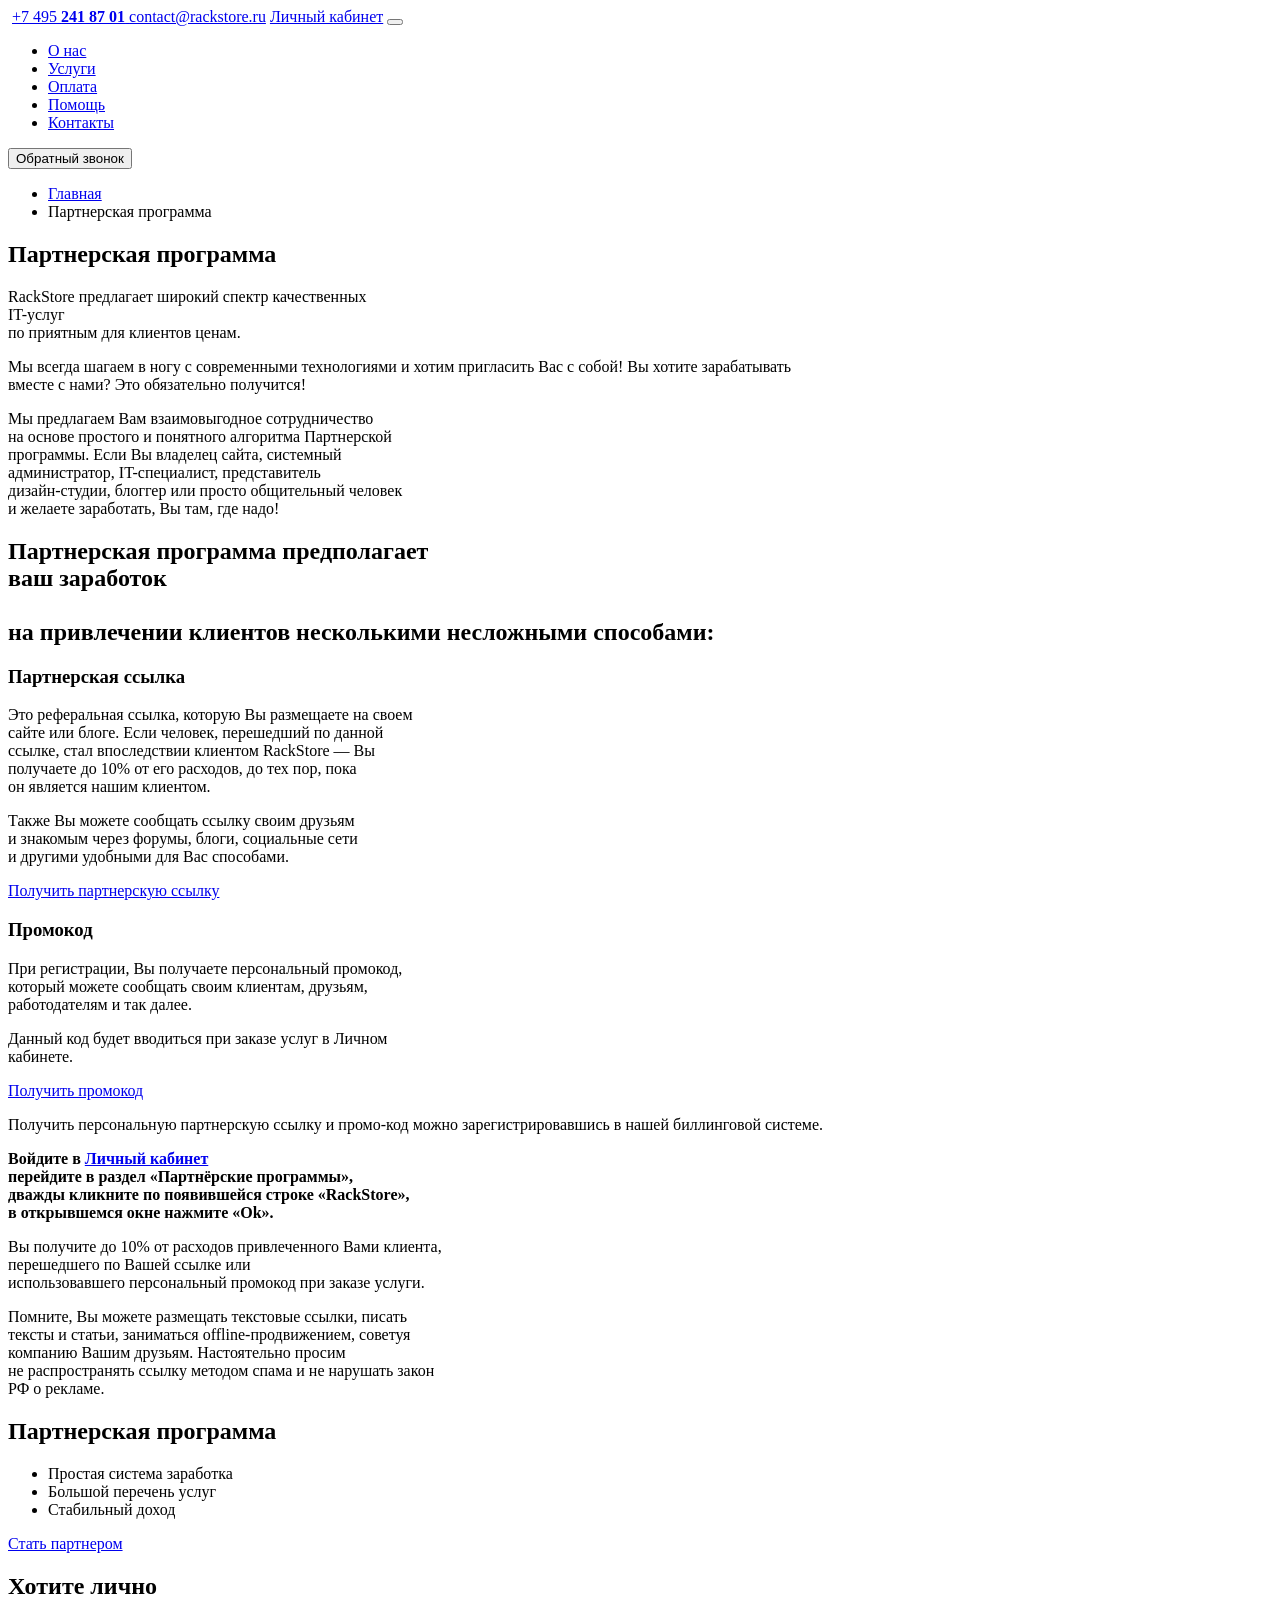
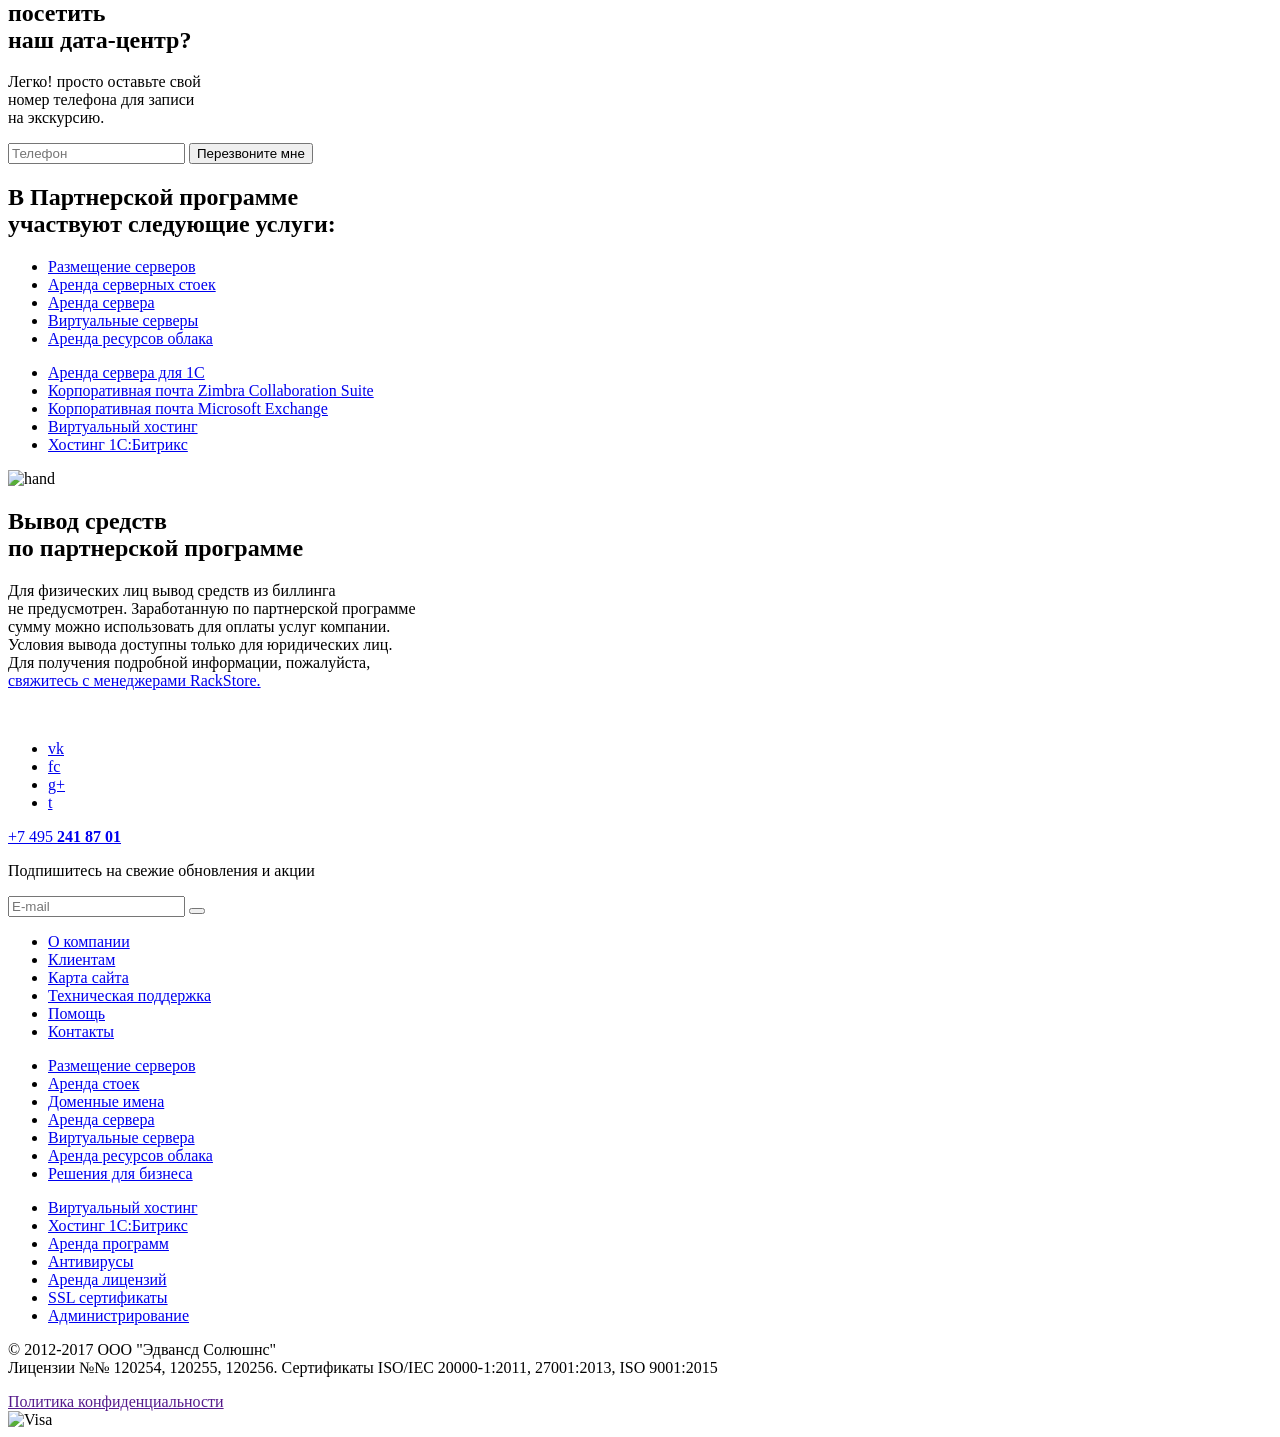
==== index.html @ e3c0ba97 "start" ====
<!DOCTYPE html>
<html lang="ru">

<head>
    <meta charset="utf-8">
    <meta name="viewport" content="width=device-width,initial-scale=1">
    <title>Rackstore — партнерская программа</title>
    <link href="https://fonts.googleapis.com/css?family=Lato:400,700" rel="stylesheet">
    <link href="css/style.css" rel="stylesheet">
</head>

<body class="page no-js">
    <header class="page-header container">
        <img class="page-header__logo" src="./img/logo.png" alt="">
        <a href="tel:+74952418701" class="page-header__telefon"> <span>+7 495 <b>241 87 01</b></span> </a>
        <a class="page-header__mail" href="mailto:contact@rackstore.ru">contact@rackstore.ru</a>
        <a class="page-header__account" href="#"> <span>Личный кабинет</span></a>
        <button class="main-nav__toggle" type="button"></button>
        <nav class="main-nav">
            <ul class="main-nav__items  main-nav__items--index clear-ul">
                <li class="main-nav__item"><a href="#">О нас</a></li>
                <li class="main-nav__item"><a href="#">Услуги</a></li>
                <li class="main-nav__item"><a href="#">Оплата</a></li>
                <li class="main-nav__item"><a href="#">Помощь</a></li>
                <li class="main-nav__item"><a href="#">Контакты</a></li>
            </ul>
        </nav>
        <button type="button" class="page-header__callback">Обратный звонок</button>
    </header>
    <section class="breadcrumbs container">
        <ul class="clear-ul">
            <li>
                <a class="breadcrumbs__link" href="index.html">Главная</a>
            </li>
            <li>
                <a class="breadcrumbs__current">Партнерская программа</a>
            </li>
        </ul>
    </section>
    <section class="partners-description container">
        <h1>Партнерская программа</h1>
        <p>RackStore предлагает широкий спектр качественных<br class="br-desktop"> IT-услуг <br class="br-mobile"> по приятным для клиентов ценам.</p>
        <p>Мы всегда шагаем в ногу с современными технологиями и хотим пригласить Вас с собой! Вы хотите зарабатывать<br class="br-desktop"> вместе с нами? Это обязательно получится!</p>
        <p>Мы предлагаем Вам взаимовыгодное сотрудничество<br class="br-desktop"> на основе простого и понятного алгоритма Партнерской<br class="br-desktop"> программы. Если Вы владелец сайта, системный<br class="br-desktop"> администратор, IT-специалист, представитель<br class="br-desktop"> дизайн-студии, блоггер или просто общительный человек<br class="br-desktop"> и желаете заработать, Вы там, где надо!</p>
    </section>
    <section class="partners-process container">
        <h2>Партнерская программа предполагает <br class="br-mobile"> ваш заработок<br class="br-desktop"> <br class="br-mobile"> на привлечении клиентов несколькими несложными способами: </h2>
        <article class="partners-process__referal">
            <h3>Партнерская ссылка</h3>
            <p>Это реферальная ссылка, которую Вы размещаете на своем<br class="br-desktop"> сайте или блоге. Если человек, перешедший по данной<br class="br-desktop"> ссылке, стал впоследствии клиентом RackStore — Вы<br class="br-desktop"> получаете до 10% от его расходов, до тех пор, пока<br class="br-desktop"> он является нашим клиентом.
            </p>
            <p>Также Вы можете сообщать ссылку своим друзьям<br class="br-desktop"> и знакомым через форумы, блоги, социальные сети<br class="br-desktop"> и другими удобными для Вас способами.</p>
            <a href="#">Получить партнерскую ссылку </a>
        </article>
        <article class="partners-process__promocode">
            <h3>Промокод</h3>
            <p>При регистрации, Вы получаете персональный промокод,<br class="br-desktop"> который можете сообщать своим клиентам, друзьям,<br class="br-desktop"> работодателям и так далее.</p>
            <p>Данный код будет вводиться при заказе услуг в Личном<br class="br-desktop"> кабинете.</p>
            <a href="#">Получить промокод</a>
        </article>
        <aside class="partners-process__details">
            <p>Получить персональную партнерскую ссылку и промо-код можно зарегистрировавшись в нашей биллинговой системе.</p>
            <p><strong>Войдите в <a href="#" class="your account">Личный кабинет</a><br class="br-desktop">
            перейдите в раздел «Партнёрские программы»,<br class="br-desktop">
            дважды кликните по появившейся строке «RackStore»,<br class="br-desktop">
            в открывшемся окне нажмите «Ok».</strong></p>
            <p>Вы получите до 10% от расходов привлеченного Вами клиента,<br> перешедшего по Вашей ссылке или<br class="br-desktop"> использовавшего персональный промокод при заказе услуги.</p>
            <p>Помните, Вы можете размещать текстовые ссылки, писать<br class="br-desktop"> тексты и статьи, заниматься offline-продвижением, советуя<br class="br-desktop"> компанию Вашим друзьям. Настоятельно просим<br class="br-desktop"> не распространять ссылку методом спама и не нарушать закон<br class="br-desktop"> РФ о рекламе.</p>
        </aside>
    </section>
    <section class="go-partner container">
        <h2>Партнерская программа</h2>
        <ul class="clear-ul">
            <li>Простая система заработка</li>
            <li>Большой перечень услуг</li>
            <li>Стабильный доход</li>
        </ul>
        <a class="go-partner__btn btn" href="#">Стать партнером</a>
    </section>
    <section class="visit container">
        <h2>Хотите лично<br>посетить<br>наш дата-центр?</h2>
        <p>Легко! просто оставьте свой<br>номер телефона для записи<br>на экскурсию.</p>
        <form class="visit__form" action="https://echo.htmlacademy.ru/" method="post">
            <input type="tel" id="phone" name="phone" placeholder="Телефон">
            <button type="submit">Перезвоните мне</button>
        </form>
    </section>
    <section class="partner-services container">
        <h2>В Партнерской программе<br> участвуют следующие услуги:</h2>
        <ul class="clear-ul">
            <li><a href="#">Размещение серверов</a></li>
            <li><a href="#">Аренда серверных стоек</a></li>
            <li><a href="#">Аренда сервера</a></li>
            <li><a href="#">Виртуальные серверы</a></li>
            <li><a href="#">Аренда ресурсов облака</a></li>
        </ul>
        <ul class="clear-ul">
            <li><a href="#">Аренда сервера для 1С</a></li>
            <li><a href="#">Корпоративная почта Zimbra Collaboration Suite</a></li>
            <li><a href="#">Корпоративная почта Microsoft Exchange</a></li>
            <li><a href="#">Виртуальный хостинг</a></li>
            <li><a href="#">Хостинг 1С:Битрикс</a></li>
        </ul>
    </section>
    <section class="partner-withdrawal container">
        <img src="./img/Hand.png" alt="hand">
        <h2>Вывод средств<br> по партнерской программе</h2>
        <p>Для физических лиц вывод средств из биллинга<br class="br-desktop"> не предусмотрен. Заработанную по партнерской программе<br class="br-desktop"> сумму можно использовать для оплаты услуг компании.<br class="br-desktop">Условия вывода доступны только для юридических лиц.<br class="br-desktop"> Для получения подробной информации, пожалуйста,<br class="br-desktop"> <a href="#">свяжитесь с менеджерами RackStore.</a></p>
    </section>
    <footer class="page-footer container">
        <img class="page-footer__logo" src="./img/log_mini.png" alt="">
        <ul class="page-footer__social clear-ul">
            <li><a class="vk" href="#">vk</a></li>
            <li><a class="facebook" href="#">fc</a></li>
            <li><a class="google+" href="#">g+</a></li>
            <li><a class="twitter" href="#">t</a></li>
        </ul>
        <a href="tel:+74952418701" class="page-footer__telefon"> <span>+7 495 <b>241 87 01</b></span> </a>
        <form class="page-footer__form" action="https://echo.htmlacademy.ru/" method="post">
            <p>Подпишитесь на свежие обновления и акции</p>
            <input type="email" id="mail" name="mail" placeholder="E-mail">
            <button class="btn" type="submit"></button>
        </form>
        <ul class="page-footer__nav-1 clear-ul">
            <li><a href="#">О компании</a></li>
            <li><a href="#">Клиентам</a></li>
            <li><a href="#">Карта сайта</a></li>
            <li><a href="#">Техническая поддержка</a></li>
            <li><a href="#">Помощь</a></li>
            <li><a href="#">Контакты</a></li>
        </ul>
        <ul class="page-footer__nav-2 clear-ul">
            <li><a href="#">Размещение серверов</a></li>
            <li><a href="#">Аренда стоек</a></li>
            <li><a href="#">Доменные имена</a></li>
            <li><a href="#">Аренда сервера</a></li>
            <li><a href="#">Виртуальные сервера</a></li>
            <li><a href="#">Аренда ресурсов облака</a></li>
            <li>
                <a href="#">Решения для бизнеса</a></li>
        </ul>
        <ul class="page-footer__nav-3 clear-ul">
            <li><a href="#">Виртуальный хостинг</a></li>
            <li><a href="#">Хостинг 1С:Битрикс</a></li>
            <li><a href="#">Аренда программ</a></li>
            <li><a href="#">Антивирусы</a></li>
            <li><a href="#">Аренда лицензий</a></li>
            <li><a href="#">SSL сертификаты</a></li>
            <li><a href="#">Администрирование</a></li>
        </ul>
        <section class="page-footer__copyright">
            <p>© 2012-2017 ООО "Эдвансд Солюшнс"<br class="br-desktop">Лицензии №№ 120254, 120255, 120256. Сертификаты ISO/IEC 20000-1:2011, 27001:2013, ISO 9001:2015</p>
            <a href="">Политика конфиденциальности</a>
        </section>
        <section class="page-footer__payment-systems">
            <img src="./img/sprite/Visa.png" alt="Visa">
            <img src="" alt="">
            <img src="" alt="">
            <img src="" alt="">
            <img src="" alt="">
            <img src="" alt="">
        </section>
    </footer>
    <script src="js/script.js"></script>
</body>

</html>
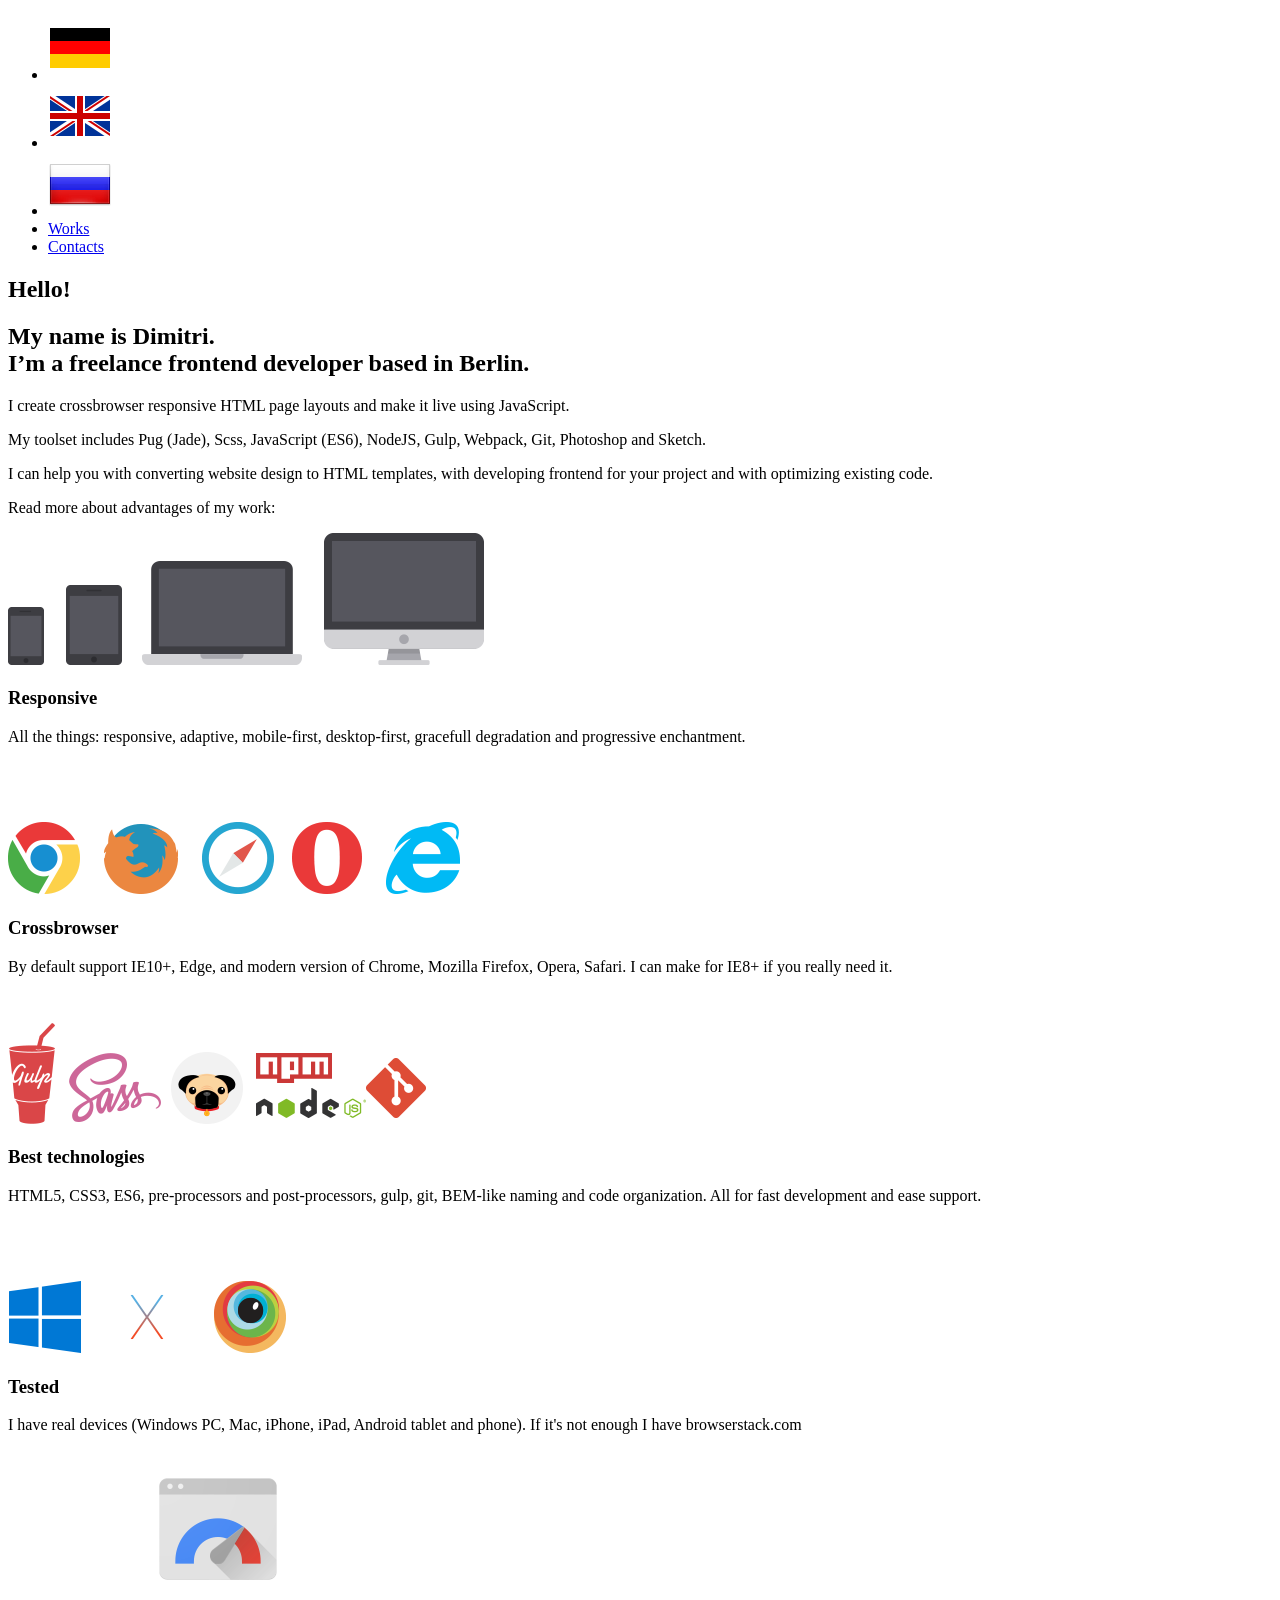
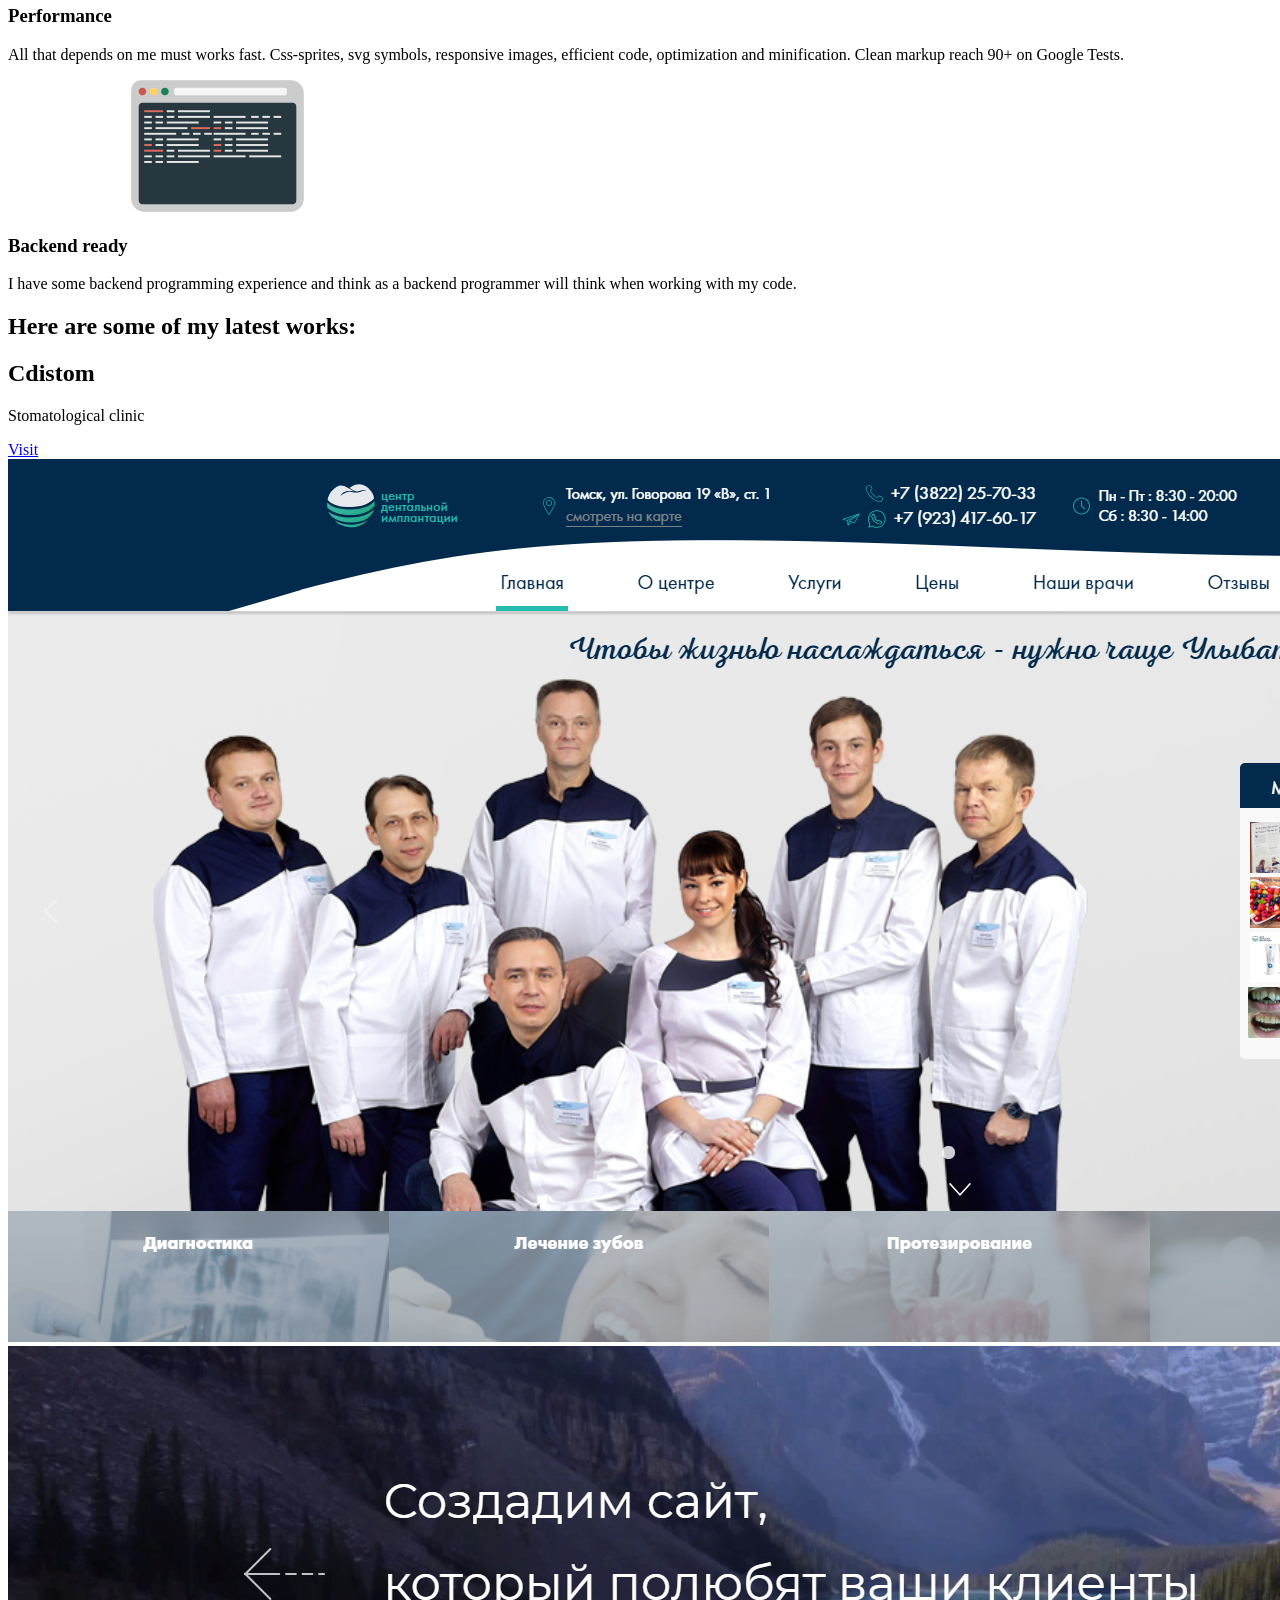
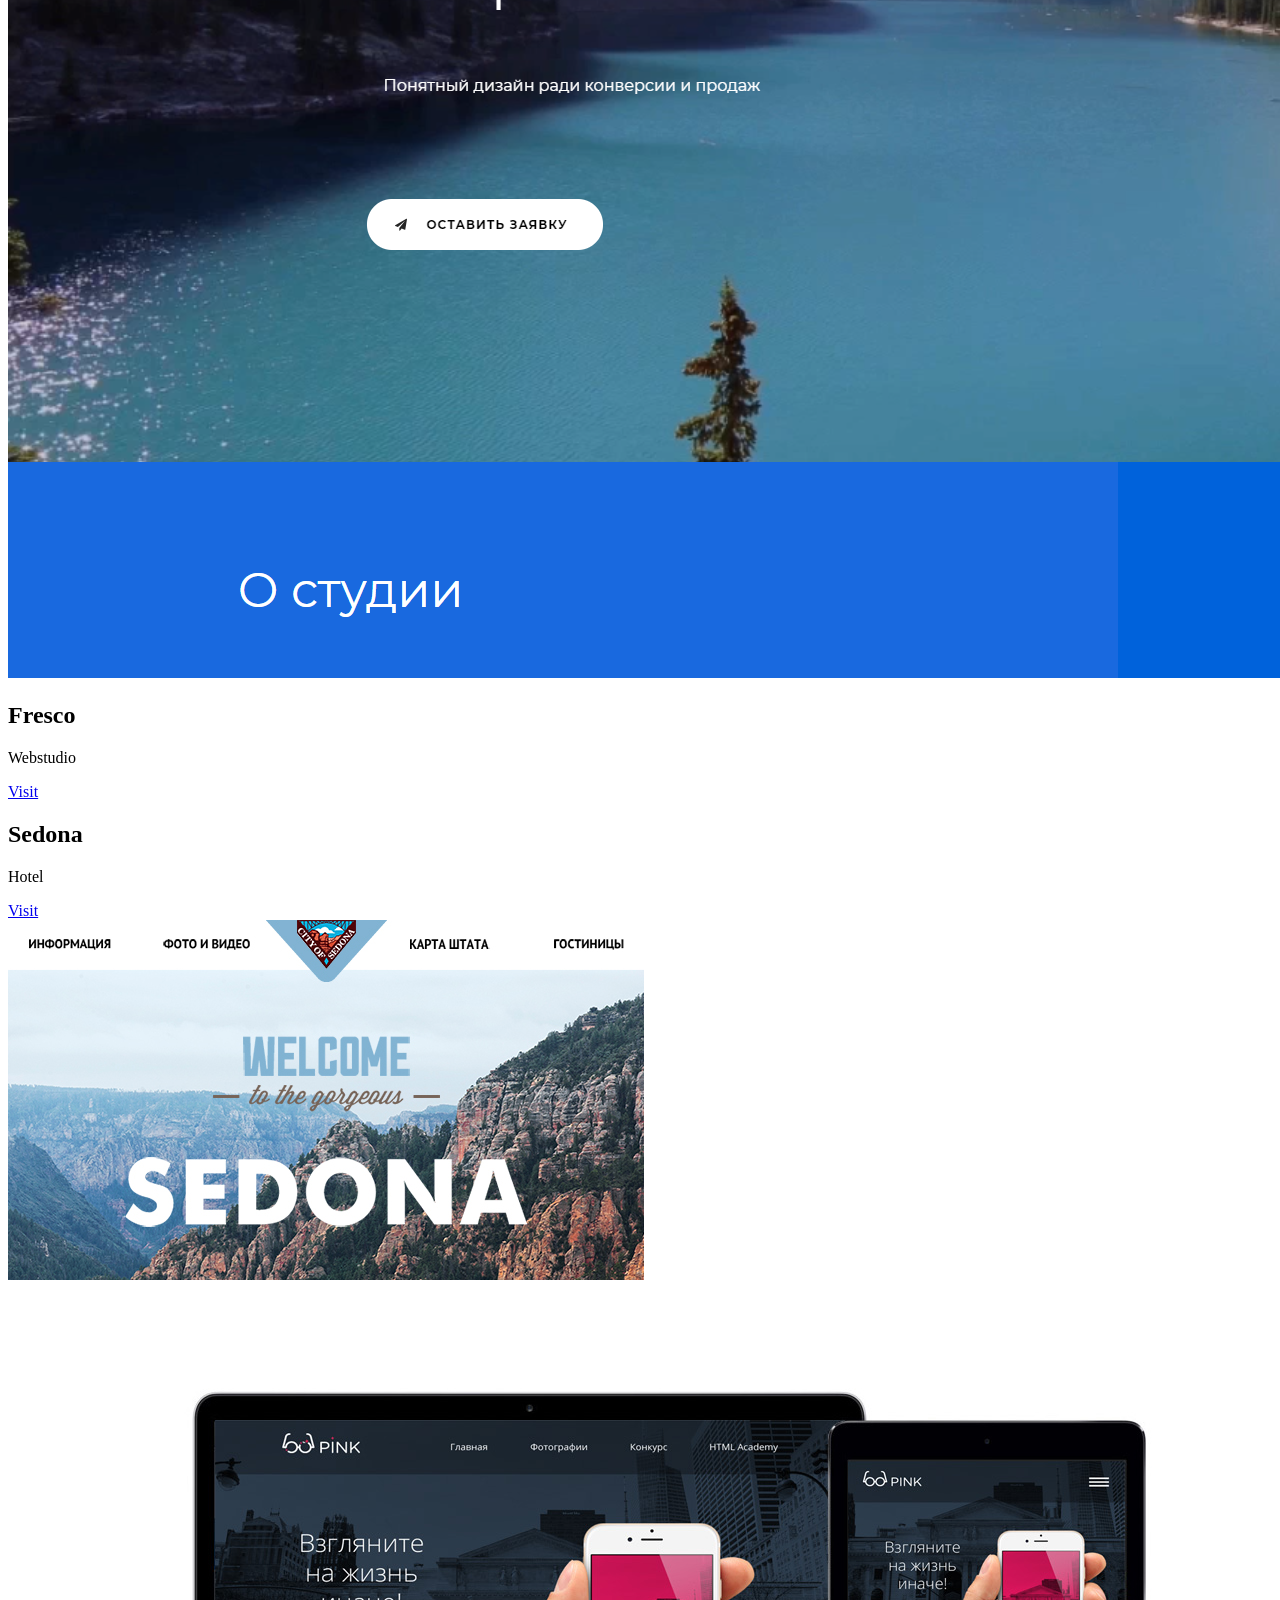
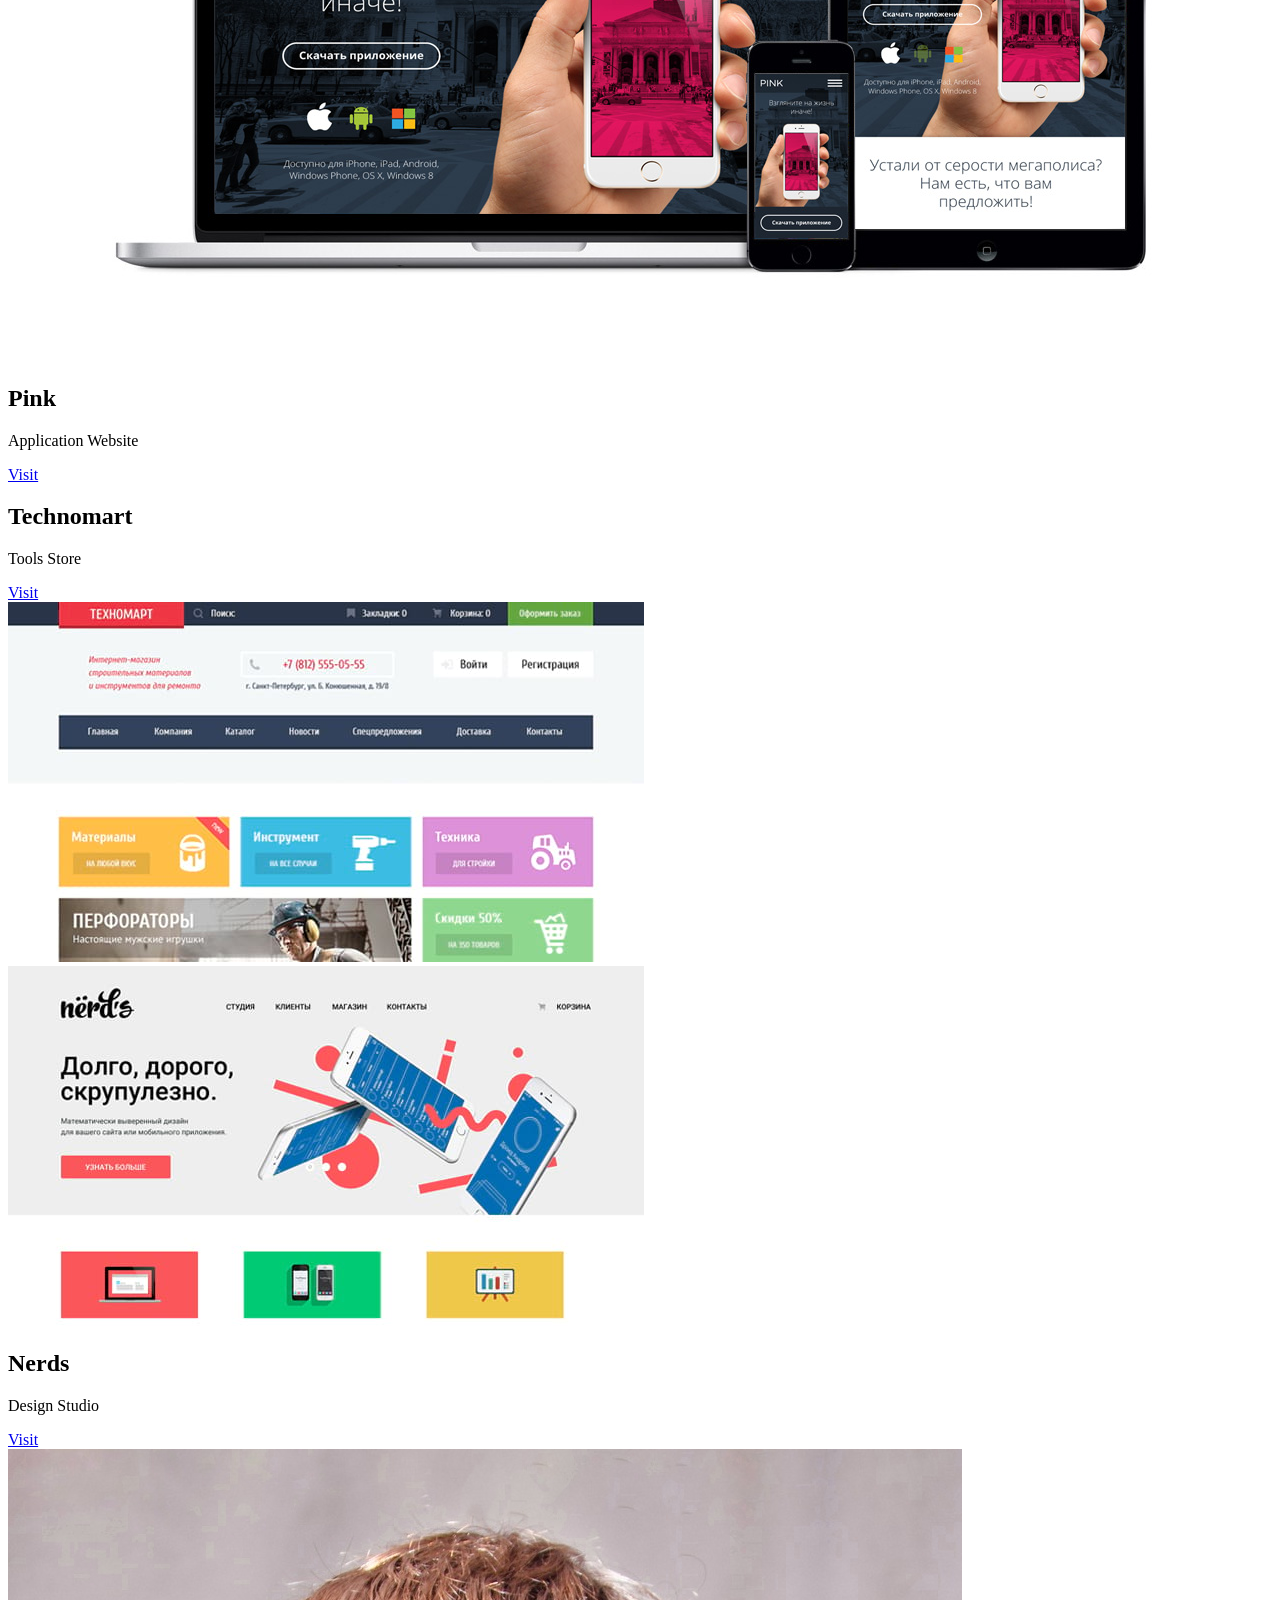
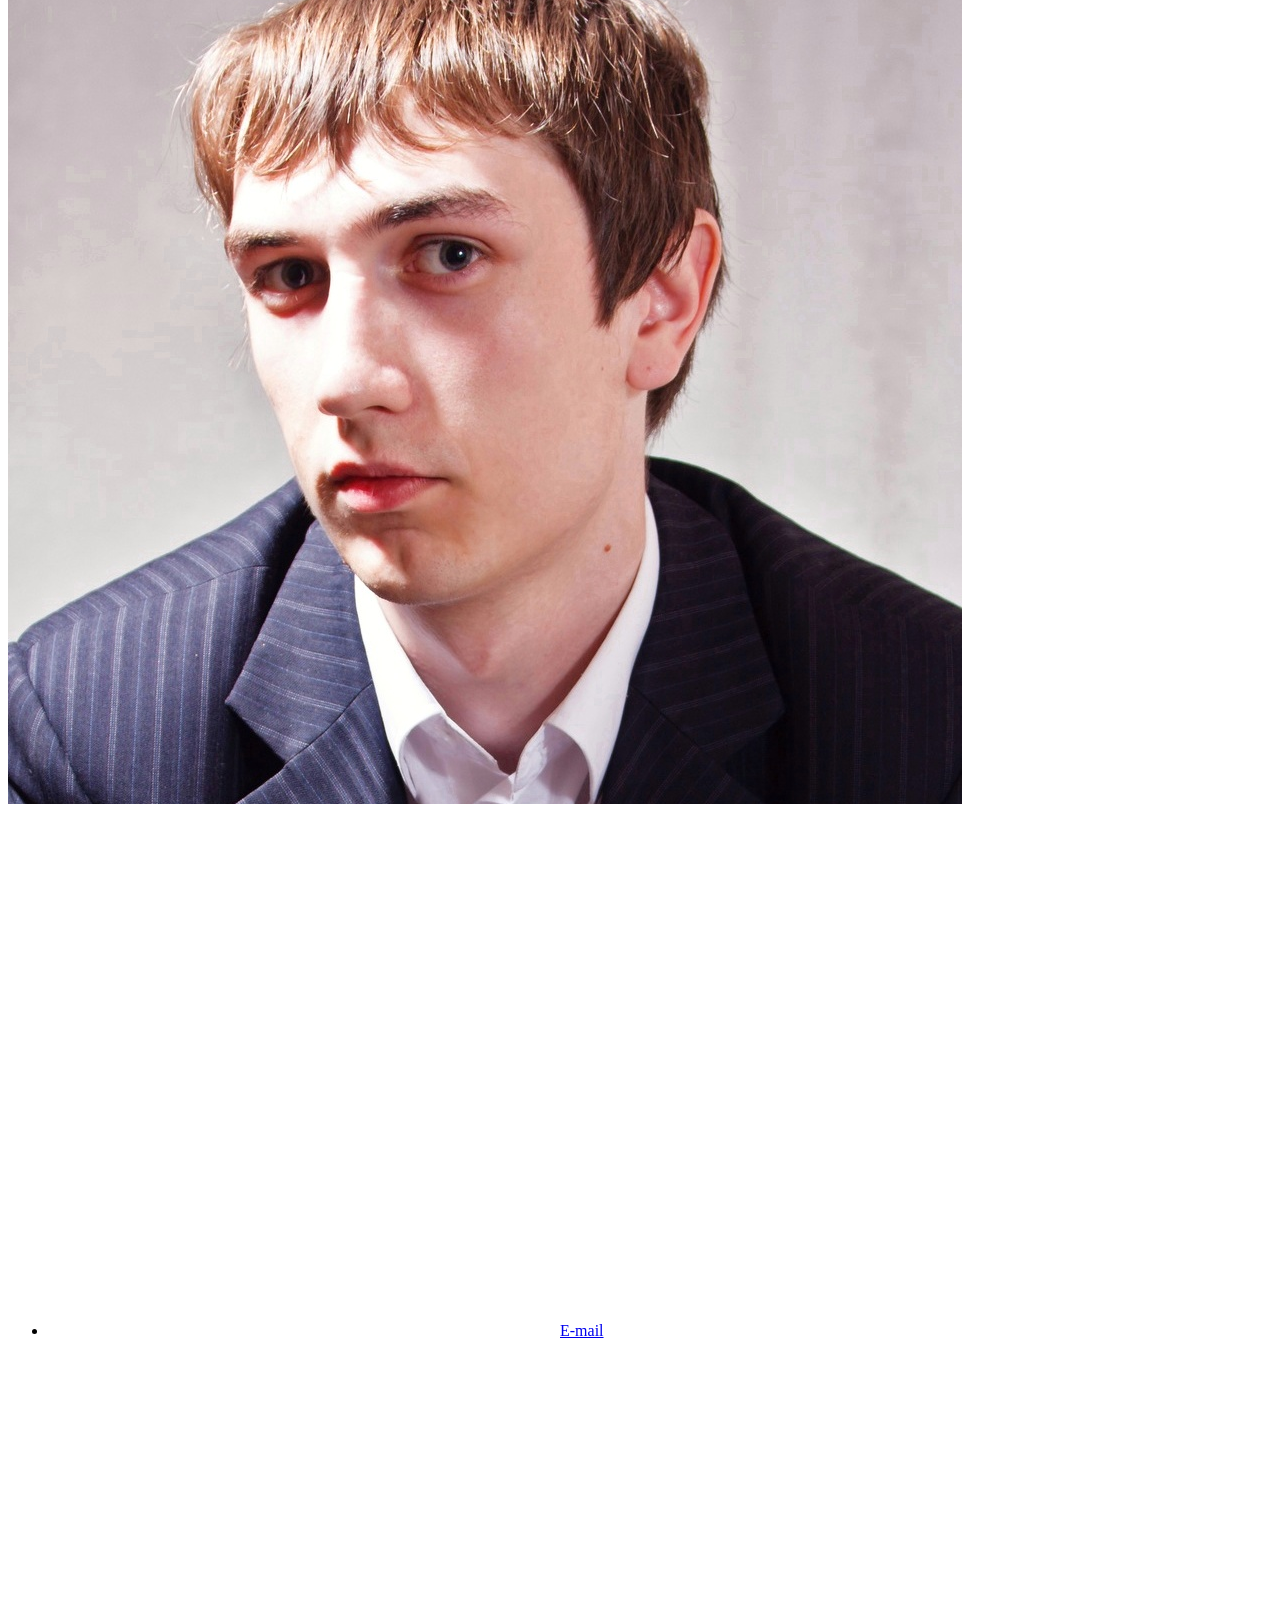
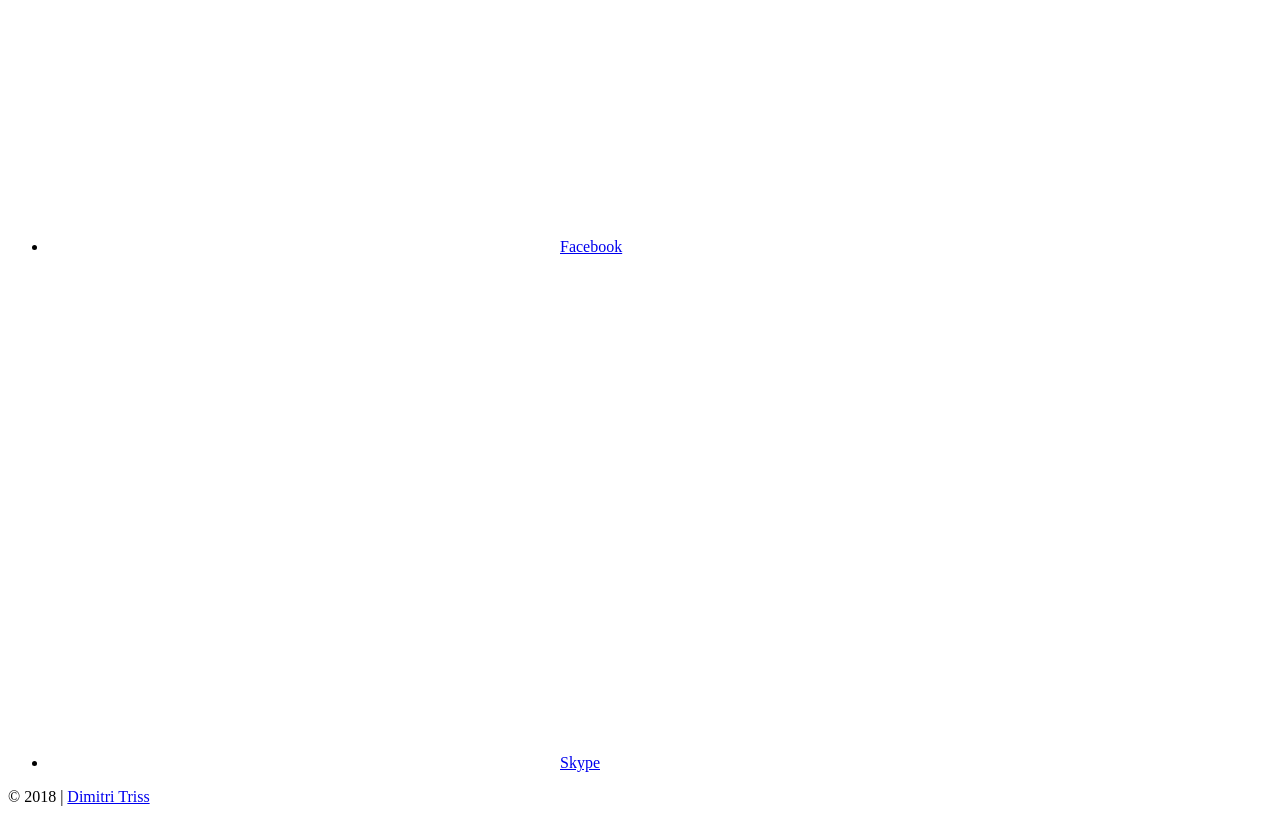
==== commit cc4ad1a3: "mobile" ====
--- a/index.html
+++ b/index.html
@@ -4,162 +4,157 @@
 <head>
     <meta charset="utf-8">
     <meta name="viewport" content="width=device-width,initial-scale=1">
-    <title>Rackstore — партнерская программа</title>
+    <title>Dimitri Triss — Front-end Web Developer</title>
     <link href="https://fonts.googleapis.com/css?family=Lato:400,700" rel="stylesheet">
     <link href="css/style.css" rel="stylesheet">
 </head>
 
 <body class="page no-js">
     <header class="page-header container">
-        <img class="page-header__logo" src="./img/logo.png" alt="">
-        <a href="tel:+74952418701" class="page-header__telefon"> <span>+7 495 <b>241 87 01</b></span> </a>
-        <a class="page-header__mail" href="mailto:contact@rackstore.ru">contact@rackstore.ru</a>
-        <a class="page-header__account" href="#"> <span>Личный кабинет</span></a>
-        <button class="main-nav__toggle" type="button"></button>
         <nav class="main-nav">
-            <ul class="main-nav__items  main-nav__items--index clear-ul">
-                <li class="main-nav__item"><a href="#">О нас</a></li>
-                <li class="main-nav__item"><a href="#">Услуги</a></li>
-                <li class="main-nav__item"><a href="#">Оплата</a></li>
-                <li class="main-nav__item"><a href="#">Помощь</a></li>
-                <li class="main-nav__item"><a href="#">Контакты</a></li>
+            <ul class="clear-ul">
+                <li class="main-nav__item main-nav__item--language">
+                    <a href="#"><img src="img/German.png" alt="Deutsch"></a>
+                </li>
+                <li class="main-nav__item main-nav__item--language">
+                    <a href="#"><img src="img/Englisch.png" alt="Englisch"></a>
+                </li>
+                <li class="main-nav__item main-nav__item--language">
+                    <a href="#"><img src="img/Russian.png" alt="Русский"></a>
+                </li>
+                <li class="main-nav__item main-nav__item--link">
+                    <a href="#">Works</a>
+                </li>
+                <li class="main-nav__item main-nav__item--link">
+                    <a href="#">Contacts</a>
+                </li>
             </ul>
         </nav>
-        <button type="button" class="page-header__callback">Обратный звонок</button>
     </header>
-    <section class="breadcrumbs container">
-        <ul class="clear-ul">
-            <li>
-                <a class="breadcrumbs__link" href="index.html">Главная</a>
-            </li>
-            <li>
-                <a class="breadcrumbs__current">Партнерская программа</a>
-            </li>
-        </ul>
+    <section class="intro container">
+        <h1>Hello!</h1>
+        <h2>My name is Dimitri.
+            <br> I’m a freelance frontend developer based in Berlin.</h2>
+        <p>I create crossbrowser responsive HTML page layouts and make it live using JavaScript.</p>
+        <p>My toolset includes Pug (Jade), Scss, JavaScript (ES6), NodeJS, Gulp, Webpack, Git, Photoshop and Sketch.</p>
+        <p>I can help you with converting website design to HTML templates, with developing frontend for your project and with optimizing existing code.</p>
+        <p>Read more about advantages of my work:</p>
     </section>
-    <section class="partners-description container">
-        <h1>Партнерская программа</h1>
-        <p>RackStore предлагает широкий спектр качественных<br class="br-desktop"> IT-услуг <br class="br-mobile"> по приятным для клиентов ценам.</p>
-        <p>Мы всегда шагаем в ногу с современными технологиями и хотим пригласить Вас с собой! Вы хотите зарабатывать<br class="br-desktop"> вместе с нами? Это обязательно получится!</p>
-        <p>Мы предлагаем Вам взаимовыгодное сотрудничество<br class="br-desktop"> на основе простого и понятного алгоритма Партнерской<br class="br-desktop"> программы. Если Вы владелец сайта, системный<br class="br-desktop"> администратор, IT-специалист, представитель<br class="br-desktop"> дизайн-студии, блоггер или просто общительный человек<br class="br-desktop"> и желаете заработать, Вы там, где надо!</p>
+    <section class="features container">
+        <article class="features__item">
+            <img src="img/devices.png" alt="Responsive">
+            <h3>Responsive</h3>
+            <p>All the things: responsive, adaptive, mobile-first, desktop-first, gracefull degradation and progressive enchantment.</p>
+        </article>
+        <article class="features__item">
+            <img src="img/browsers.png" alt="Crossbrowser">
+            <h3>Crossbrowser</h3>
+            <p>By default support IE10+, Edge, and modern version of Chrome, Mozilla Firefox, Opera, Safari. I can make for IE8+ if you really need it.</p>
+        </article>
+        <article class="features__item">
+            <img src="img/technologies.png" alt="Best technologies">
+            <h3>Best technologies</h3>
+            <p>HTML5, CSS3, ES6, pre-processors and post-processors, gulp, git, BEM-like naming and code organization. All for fast development and ease support.</p>
+        </article>
+        <article class="features__item">
+            <img src="img/tested.png" alt="Tested">
+            <h3>Tested</h3>
+            <p>I have real devices (Windows PC, Mac, iPhone, iPad, Android tablet and phone). If it's not enough I have browserstack.com</p>
+        </article>
+        <article class="features__item">
+            <img src="img/pagespeed.png" alt="Performance">
+            <h3>Performance</h3>
+            <p>All that depends on me must works fast. Css-sprites, svg symbols, responsive images, efficient code, optimization and minification. Clean markup reach 90+ on Google Tests.</p>
+        </article>
+        <article class="features__item">
+            <img src="img/backend.png" alt="Backend ready">
+            <h3>Backend ready</h3>
+            <p>I have some backend programming experience and think as a backend programmer will think when working with my code.</p>
+        </article>
+        <h2> Here are some of my latest works:</h2>
     </section>
-    <section class="partners-process container">
-        <h2>Партнерская программа предполагает <br class="br-mobile"> ваш заработок<br class="br-desktop"> <br class="br-mobile"> на привлечении клиентов несколькими несложными способами: </h2>
-        <article class="partners-process__referal">
-            <h3>Партнерская ссылка</h3>
-            <p>Это реферальная ссылка, которую Вы размещаете на своем<br class="br-desktop"> сайте или блоге. Если человек, перешедший по данной<br class="br-desktop"> ссылке, стал впоследствии клиентом RackStore — Вы<br class="br-desktop"> получаете до 10% от его расходов, до тех пор, пока<br class="br-desktop"> он является нашим клиентом.
-            </p>
-            <p>Также Вы можете сообщать ссылку своим друзьям<br class="br-desktop"> и знакомым через форумы, блоги, социальные сети<br class="br-desktop"> и другими удобными для Вас способами.</p>
-            <a href="#">Получить партнерскую ссылку </a>
+    <section class="works">
+        <article class="works__item works__item--sapphirine">
+            <div class="container works__wrapper">
+                <div>
+                    <h2>Cdistom</h2>
+                    <p>Stomatological clinic</p>
+                    <a class="btn" href="#">Visit</a>
+                </div>
+                <a href="#">
+                <img src="img/Cdistom.png" alt="Cdistom"></a>
+            </div>
         </article>
-        <article class="partners-process__promocode">
-            <h3>Промокод</h3>
-            <p>При регистрации, Вы получаете персональный промокод,<br class="br-desktop"> который можете сообщать своим клиентам, друзьям,<br class="br-desktop"> работодателям и так далее.</p>
-            <p>Данный код будет вводиться при заказе услуг в Личном<br class="br-desktop"> кабинете.</p>
-            <a href="#">Получить промокод</a>
+        <article class="works__item">
+            <div class="container works__wrapper works__wrapper--odd">
+                <a href="#"><img src="img/FRESCO.png" alt="FRESCO"></a>
+                <div>
+                    <h2>Fresco</h2>
+                    <p>Webstudio</p>
+                    <a class="btn btn--bright" href="#">Visit</a>
+                </div>
+            </div>
         </article>
-        <aside class="partners-process__details">
-            <p>Получить персональную партнерскую ссылку и промо-код можно зарегистрировавшись в нашей биллинговой системе.</p>
-            <p><strong>Войдите в <a href="#" class="your account">Личный кабинет</a><br class="br-desktop">
-            перейдите в раздел «Партнёрские программы»,<br class="br-desktop">
-            дважды кликните по появившейся строке «RackStore»,<br class="br-desktop">
-            в открывшемся окне нажмите «Ok».</strong></p>
-            <p>Вы получите до 10% от расходов привлеченного Вами клиента,<br> перешедшего по Вашей ссылке или<br class="br-desktop"> использовавшего персональный промокод при заказе услуги.</p>
-            <p>Помните, Вы можете размещать текстовые ссылки, писать<br class="br-desktop"> тексты и статьи, заниматься offline-продвижением, советуя<br class="br-desktop"> компанию Вашим друзьям. Настоятельно просим<br class="br-desktop"> не распространять ссылку методом спама и не нарушать закон<br class="br-desktop"> РФ о рекламе.</p>
-        </aside>
+        <article class="works__item works__item--blue">
+            <div class="container works__wrapper">
+                <div>
+                    <h2>Sedona</h2>
+                    <p>Hotel</p>
+                    <a class="btn" href="#">Visit</a>
+                </div>
+                <img src="img/sedona-preview.jpg" alt="">
+            </div>
+        </article>
+        <article class="works__item">
+            <div class="container works__wrapper works__wrapper--odd">
+                <img src="img/pink-preview.jpg" alt="">
+                <div>
+                    <h2>Pink</h2>
+                    <p>Application Website</p>
+                    <a class="btn btn--bright" href="#">Visit</a>
+                </div>
+
+            </div>
+        </article>
+        <article class="works__item works__item--dark">
+            <div class="container works__wrapper">
+                <div>
+                    <h2>Technomart</h2>
+                    <p>Tools Store</p>
+                    <a class="btn" href="#">Visit</a>
+                </div>
+                <img src="img/technomart-preview.jpg" alt="">
+            </div>
+        </article>
+        <article class="works__item">
+            <div class="container works__wrapper works__wrapper--odd">
+                <img src="img/nerds-preview.jpg" alt="">
+                <div>
+                    <h2>Nerds</h2>
+                    <p>Design Studio</p>
+                    <a class="btn btn--bright" href="#">Visit</a>
+                </div>
+            </div>
+        </article>
     </section>
-    <section class="go-partner container">
-        <h2>Партнерская программа</h2>
-        <ul class="clear-ul">
-            <li>Простая система заработка</li>
-            <li>Большой перечень услуг</li>
-            <li>Стабильный доход</li>
-        </ul>
-        <a class="go-partner__btn btn" href="#">Стать партнером</a>
-    </section>
-    <section class="visit container">
-        <h2>Хотите лично<br>посетить<br>наш дата-центр?</h2>
-        <p>Легко! просто оставьте свой<br>номер телефона для записи<br>на экскурсию.</p>
-        <form class="visit__form" action="https://echo.htmlacademy.ru/" method="post">
-            <input type="tel" id="phone" name="phone" placeholder="Телефон">
-            <button type="submit">Перезвоните мне</button>
-        </form>
-    </section>
-    <section class="partner-services container">
-        <h2>В Партнерской программе<br> участвуют следующие услуги:</h2>
-        <ul class="clear-ul">
-            <li><a href="#">Размещение серверов</a></li>
-            <li><a href="#">Аренда серверных стоек</a></li>
-            <li><a href="#">Аренда сервера</a></li>
-            <li><a href="#">Виртуальные серверы</a></li>
-            <li><a href="#">Аренда ресурсов облака</a></li>
-        </ul>
-        <ul class="clear-ul">
-            <li><a href="#">Аренда сервера для 1С</a></li>
-            <li><a href="#">Корпоративная почта Zimbra Collaboration Suite</a></li>
-            <li><a href="#">Корпоративная почта Microsoft Exchange</a></li>
-            <li><a href="#">Виртуальный хостинг</a></li>
-            <li><a href="#">Хостинг 1С:Битрикс</a></li>
-        </ul>
-    </section>
-    <section class="partner-withdrawal container">
-        <img src="./img/Hand.png" alt="hand">
-        <h2>Вывод средств<br> по партнерской программе</h2>
-        <p>Для физических лиц вывод средств из биллинга<br class="br-desktop"> не предусмотрен. Заработанную по партнерской программе<br class="br-desktop"> сумму можно использовать для оплаты услуг компании.<br class="br-desktop">Условия вывода доступны только для юридических лиц.<br class="br-desktop"> Для получения подробной информации, пожалуйста,<br class="br-desktop"> <a href="#">свяжитесь с менеджерами RackStore.</a></p>
-    </section>
-    <footer class="page-footer container">
-        <img class="page-footer__logo" src="./img/log_mini.png" alt="">
-        <ul class="page-footer__social clear-ul">
-            <li><a class="vk" href="#">vk</a></li>
-            <li><a class="facebook" href="#">fc</a></li>
-            <li><a class="google+" href="#">g+</a></li>
-            <li><a class="twitter" href="#">t</a></li>
-        </ul>
-        <a href="tel:+74952418701" class="page-footer__telefon"> <span>+7 495 <b>241 87 01</b></span> </a>
-        <form class="page-footer__form" action="https://echo.htmlacademy.ru/" method="post">
-            <p>Подпишитесь на свежие обновления и акции</p>
-            <input type="email" id="mail" name="mail" placeholder="E-mail">
-            <button class="btn" type="submit"></button>
-        </form>
-        <ul class="page-footer__nav-1 clear-ul">
-            <li><a href="#">О компании</a></li>
-            <li><a href="#">Клиентам</a></li>
-            <li><a href="#">Карта сайта</a></li>
-            <li><a href="#">Техническая поддержка</a></li>
-            <li><a href="#">Помощь</a></li>
-            <li><a href="#">Контакты</a></li>
-        </ul>
-        <ul class="page-footer__nav-2 clear-ul">
-            <li><a href="#">Размещение серверов</a></li>
-            <li><a href="#">Аренда стоек</a></li>
-            <li><a href="#">Доменные имена</a></li>
-            <li><a href="#">Аренда сервера</a></li>
-            <li><a href="#">Виртуальные сервера</a></li>
-            <li><a href="#">Аренда ресурсов облака</a></li>
-            <li>
-                <a href="#">Решения для бизнеса</a></li>
-        </ul>
-        <ul class="page-footer__nav-3 clear-ul">
-            <li><a href="#">Виртуальный хостинг</a></li>
-            <li><a href="#">Хостинг 1С:Битрикс</a></li>
-            <li><a href="#">Аренда программ</a></li>
-            <li><a href="#">Антивирусы</a></li>
-            <li><a href="#">Аренда лицензий</a></li>
-            <li><a href="#">SSL сертификаты</a></li>
-            <li><a href="#">Администрирование</a></li>
-        </ul>
-        <section class="page-footer__copyright">
-            <p>© 2012-2017 ООО "Эдвансд Солюшнс"<br class="br-desktop">Лицензии №№ 120254, 120255, 120256. Сертификаты ISO/IEC 20000-1:2011, 27001:2013, ISO 9001:2015</p>
-            <a href="">Политика конфиденциальности</a>
-        </section>
-        <section class="page-footer__payment-systems">
-            <img src="./img/sprite/Visa.png" alt="Visa">
-            <img src="" alt="">
-            <img src="" alt="">
-            <img src="" alt="">
-            <img src="" alt="">
-            <img src="" alt="">
-        </section>
+    <footer class="page-footer">
+        <div class="page-footer__wrapper container">
+            <div class="page-footer__photo">
+                <img src="img/me.png" alt="">
+            </div>
+            <ul class="clear-ul page-footer__contacts">
+                <li>
+                    <a href="#"><img src="img/mail.png" alt="E-mail">E-mail</a>
+                </li>
+                <li>
+                    <a href="#"><img src="img/facebook.png" alt="Facebook">Facebook</a>
+                </li>
+                <li>
+                    <a href="#"><img src="img/skype.png" alt="Skype">Skype</a>
+                </li>
+            </ul>
+            <div class="page-footer__copyright">© 2018 | <a href="https://triss.pro">Dimitri Triss</a></div>
+        </div>
     </footer>
     <script src="js/script.js"></script>
 </body>
